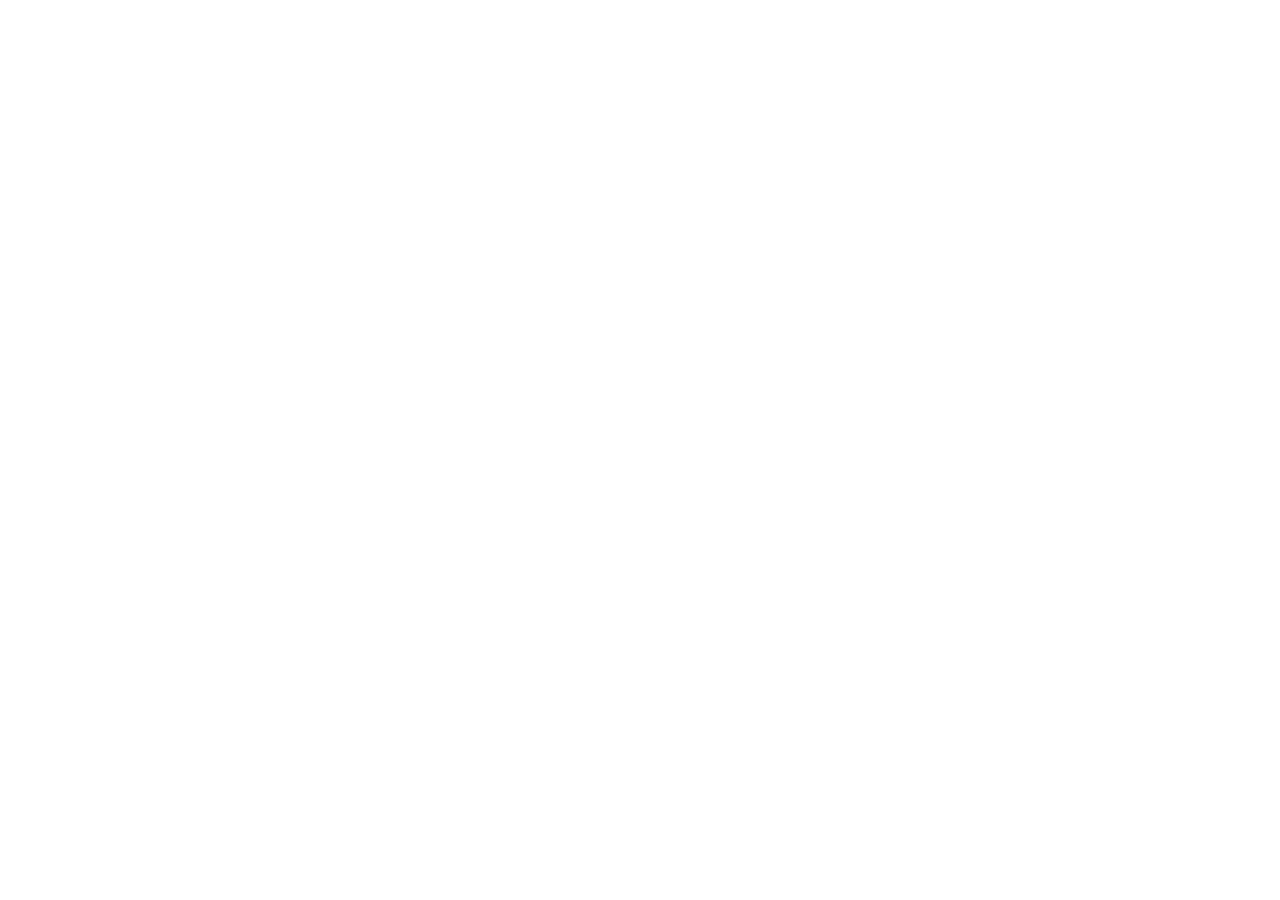
==== index.html @ b8a8a09d "commit" ====
<!DOCTYPE html>
<html lang="en">
<head>
    <meta charset="UTF-8">
    <meta name="viewport" content="width=device-width, initial-scale=1.0">
    <title>Document</title>

</head>
<body>
    
</body>
</html>
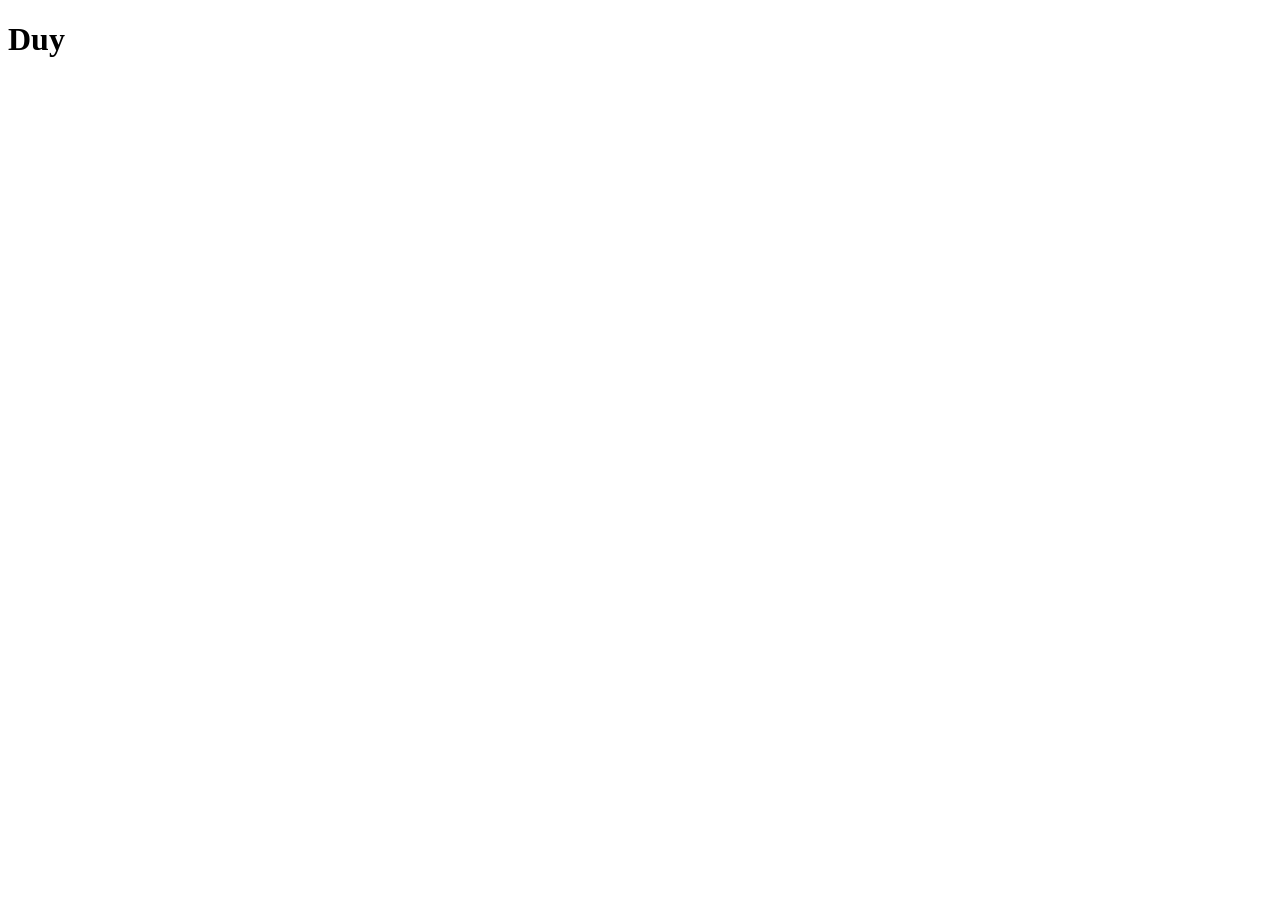
==== commit 37b4dd41: "commit" ====
--- a/index.html
+++ b/index.html
@@ -7,6 +7,6 @@
 
 </head>
 <body>
-    
+    <h1>Duy</h1>
 </body>
 </html>
